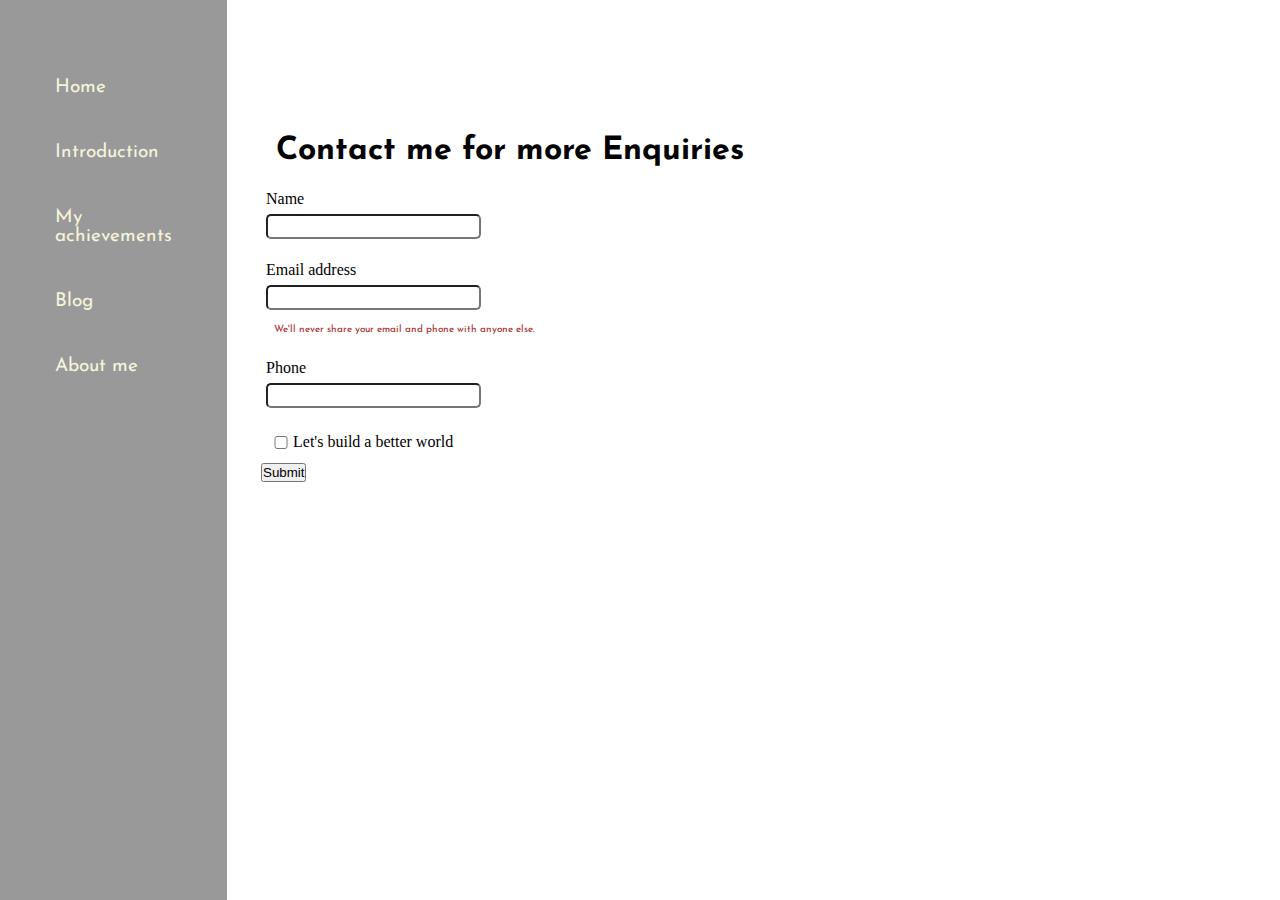
==== contact.html @ 0e507e4b "this is the current stage of my portfolio website" ====
<!DOCTYPE html>
<html lang="en">

<head>
    <meta charset="UTF-8">
    <meta http-equiv="X-UA-Compatible" content="IE=edge">
    <meta name="viewport" content="width=device-width, initial-scale=1.0">
    <title>My website</title>
    <link rel="stylesheet" href="style.css">

</head>

<body>
    <div class="container">
        <div class="sidebar">
            <nav>
                <ul>
                    <li> <a href="/" class="href">Home</a></li>
                    <li> <a href="/intro.html" class="href">Introduction</a></li>
                    <li> <a href="/services.html" class="href">My achievements</a></li>
                    <li> <a href="/Blog.html" class="href">Blog</a></li>
                    <li> <a href="/contact.html" class="href">About me</a></li>
                </ul>
            </nav>
        </div>
        <div class="main">
            <!-- <div class="formbackground"><img src="form_bg.JPG" alt="Heisenberg"></div> -->
            <div class="contactform">
                <h1>Contact me for more Enquiries</h1>
                <form>
                    <div class="mb-3">
                    <label for="clientemail" class="form-label">Name</label>
                    <input type="name" class="form-control" id="clientname" aria-describedby="name">
                    </div>
                    <div class="mb-3">
                    <label for="clientemail" class="form-label">Email address</label>
                    <input type="email" class="form-control" id="clientemail" aria-describedby="emailHelp">
                    <div id="emailHelp" class="form-text">We'll never share your email and phone with anyone else.</div>
                    </div>
                    <div class="mb-3">
                    <label for="clientphone" class="form-label">Phone</label>
                    <input type="phone" class="form-control" id="clientphone">
                    </div>
                    <div class="mb-3" id ="form-check">
                    <input type="checkbox" class="form-check-input" id="exampleCheck1">
                    <label class="form-check-label" for="exampleCheck1">Let's build a better world</label>
                    </div>
                    <button type="submit" class="btn btn-primary">Submit</button>
                </form>
            </div>
        </div>
    </div>

</body>

</html>
---- style.css ----
@import url('https://fonts.googleapis.com/css2?family=Josefin+Sans&display=swap');
@import url('https://fonts.googleapis.com/css2?family=Aboreto&family=Josefin+Sans&display=swap');
@import url('https://fonts.googleapis.com/css2?family=Aboreto&family=Josefin+Sans&display=swap');
@import url('https://fonts.googleapis.com/css2?family=Aboreto&family=Dancing+Script:wght@700&family=Josefin+Sans&display=swap');
* {
    margin: 0;
    padding: 0;
}

.sidebar {
    background-color: rgb(153, 153, 153);
    width: 1 0vw;
    font-family: 'Josefin Sans', sans-serif;
    height: 100vh;
}

.sidebar nav {
    padding: 55px;
}

.sidebar nav li {
    list-style: none;
    font-size: 19px;
    padding: 23px 0;

}

.sidebar nav li a{
    text-decoration: none;
    color: beige;
}

.main {
    /* background-color: yellow; */
    width: 100vw;
}

.container {
    display: flex;

}

.infoContainer {
    /* background-color: orange; */
    height: 45vh;
    width: 80vw;
    margin: 114px auto;
    display: flex;
    justify-content: space-around;

}

.devInfo {
    display: flex;
    justify-content: center;
    flex-direction: column;
    font-family: 'Aboreto', cursive;
    font-family: 'Josefin Sans', sans-serif;
    padding: 5px;
}

.hello {
    font-size: 31px;
    padding: 5px;

}

.name {
    font-size: 35px;
    font-weight: bold;
    font-family: 'Dancing Script', cursive;
    padding: 5px;

}

.about {
    font-size: 18px;
    padding: 5px;
}

.buttons button {
    font-size: 16px;
    border-radius: 40px;
    padding: 7px;
    color: black;
    background-color: blanchedalmond;
    margin: 0 5px;
    cursor: pointer;
    font-family: 'Josefin Sans', sans-serif;
}

.buttons button:hover {
    color: blanchedalmond;
    background-color: black
}


.devpic img {
    width: auto;
    height: 45vh;
}

.contactform{
    padding: 0 34px;
    padding-top: 120px;
}

.contactform h1{
    padding: 15px;
    font-family: 'Josefin Sans', sans-serif;
    
}

.contactform form div{
    padding: 8px 5px;
    display: flex;
        flex-direction: column
}

.contactform form div input{
    width: 16vw;
        border-radius: 5px;
        margin: 6px 0;
        padding: 3px;
}

#emailHelp{
    font-size: 10px;
    color: brown;
    margin: 0 3px;
    font-family: 'Josefin Sans', sans-serif;
}

#form-check{
    flex-direction: row;
    margin: 3px;
}

#form-check input{
    width: 24px;
    margin: 3px 0;

}

/* .formbackground img{
    width: auto;
    height: 45vh;
} */
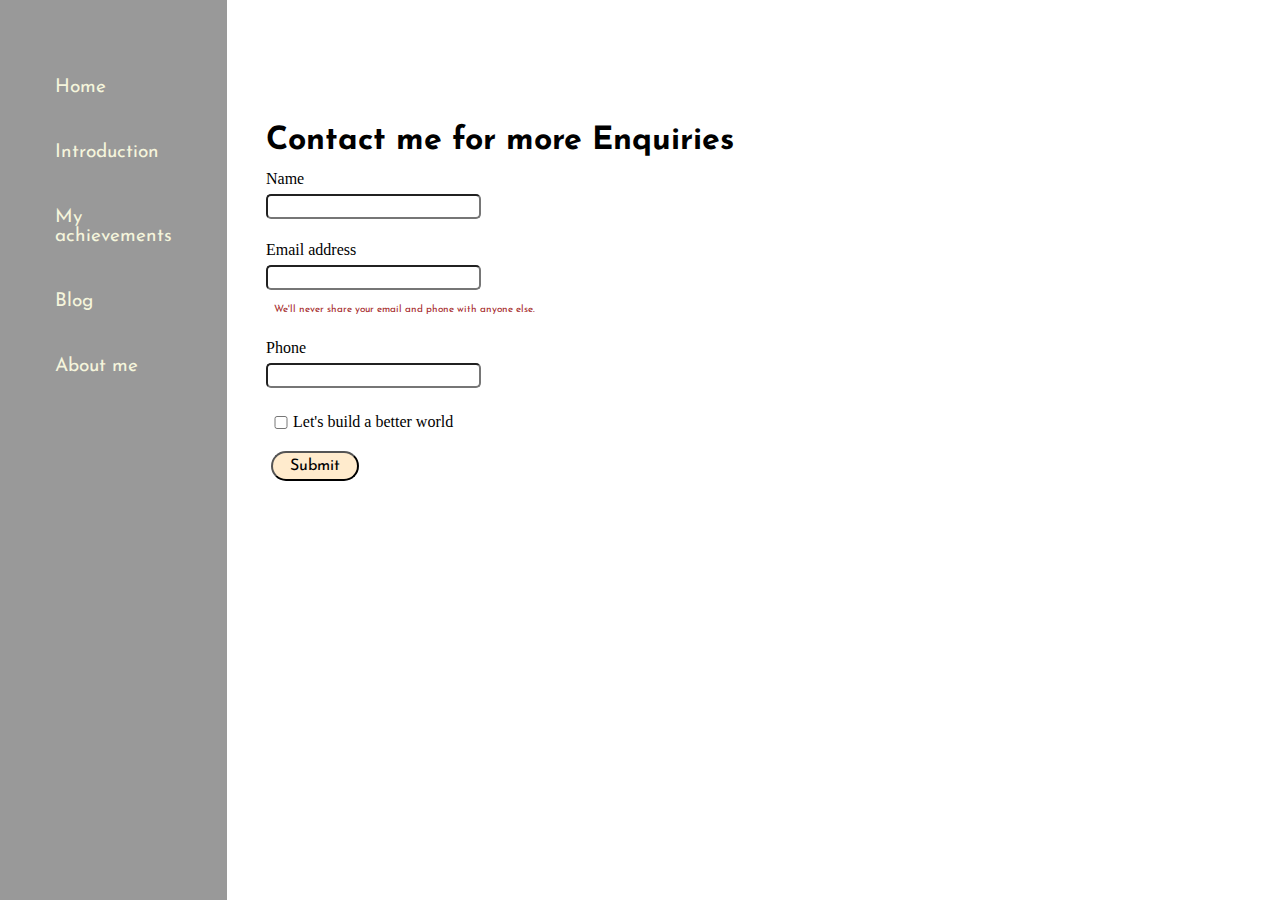
==== commit 7a320765: "changes 24-08-22" ====
--- a/contact.html
+++ b/contact.html
@@ -45,7 +45,9 @@
                     <input type="checkbox" class="form-check-input" id="exampleCheck1">
                     <label class="form-check-label" for="exampleCheck1">Let's build a better world</label>
                     </div>
-                    <button type="submit" class="btn btn-primary">Submit</button>
+                    <div class="btn">
+                        <button type="submit" class="btn btn-primary">Submit</button>
+                    </div>
                 </form>
             </div>
         </div>
--- a/style.css
+++ b/style.css
@@ -106,7 +106,7 @@
 }
 
 .contactform h1{
-    padding: 15px;
+    padding: 5px;
     font-family: 'Josefin Sans', sans-serif;
     
 }
@@ -142,6 +142,23 @@
 
 }
 
+.btn button{
+    width: 88px;
+    font-size: 16px;
+    border-radius: 40px;
+    padding: 5px;
+    color: black;
+    background-color: blanchedalmond;
+    margin: 0 5px;
+    cursor: pointer;
+    font-family: 'Josefin Sans', sans-serif;
+}
+
+.btn button:hover {
+    color: blanchedalmond;
+    background-color: black
+}
+
 /* .formbackground img{
     width: auto;
     height: 45vh;
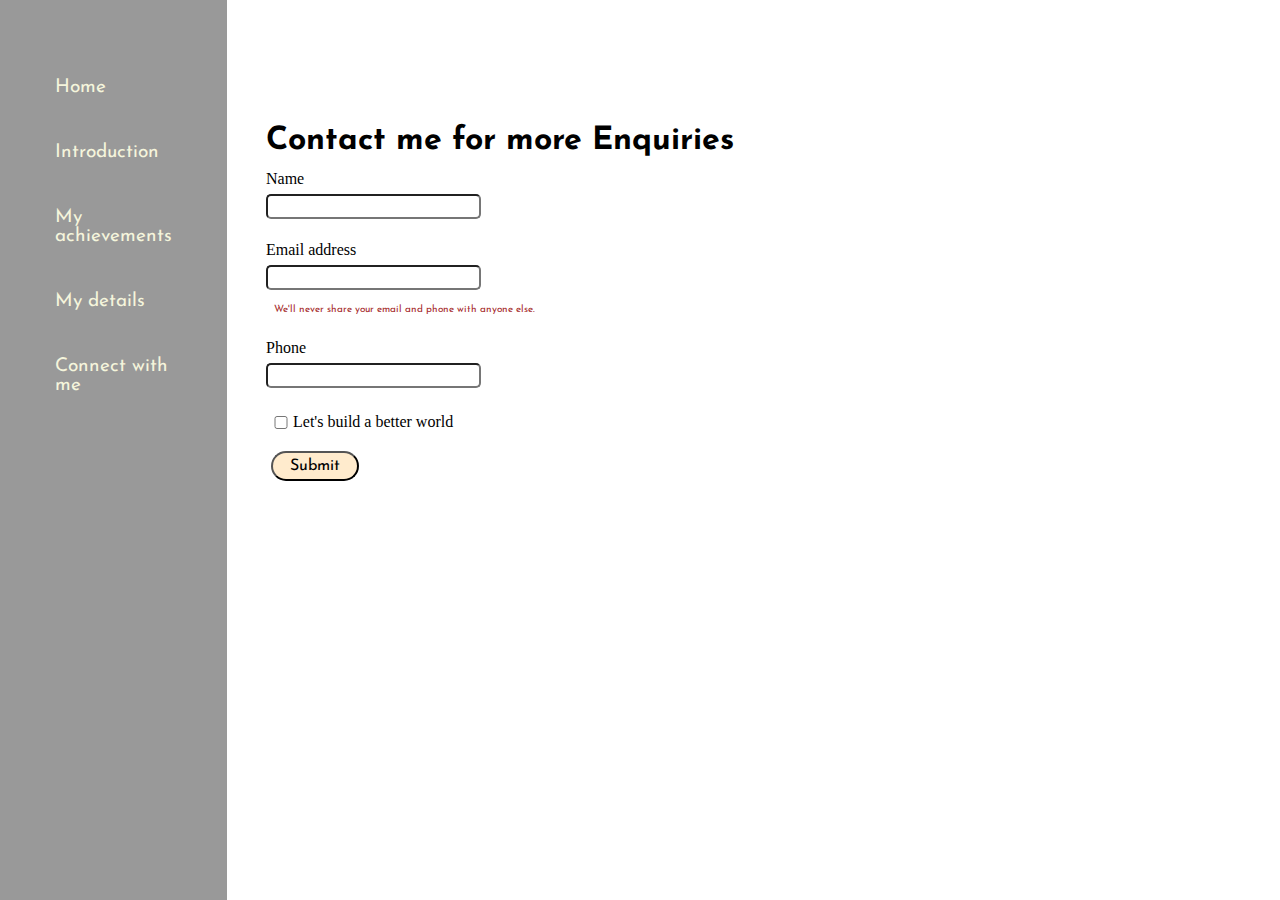
==== commit f5463d87: "latest changes" ====
--- a/contact.html
+++ b/contact.html
@@ -18,8 +18,8 @@
                     <li> <a href="/" class="href">Home</a></li>
                     <li> <a href="/intro.html" class="href">Introduction</a></li>
                     <li> <a href="/services.html" class="href">My achievements</a></li>
-                    <li> <a href="/Blog.html" class="href">Blog</a></li>
-                    <li> <a href="/contact.html" class="href">About me</a></li>
+                    <li> <a href="/my_details.html" class="href">My details</a></li>
+                    <li> <a href="/contact.html" class="href">Connect with me</a></li>
                 </ul>
             </nav>
         </div>
--- a/style.css
+++ b/style.css
@@ -159,6 +159,22 @@
     background-color: black
 }
 
+.certificates{
+    margin-top: 10px;
+    margin-left: 25px;
+    font-family: 'Josefin Sans', sans-serif;
+    list-style: none;
+}
+
+
+.certificationitem{
+    margin-top: 10px;
+}
+
+
+.certificationContainer{
+    margin-top: 10px;
+}
 /* .formbackground img{
     width: auto;
     height: 45vh;
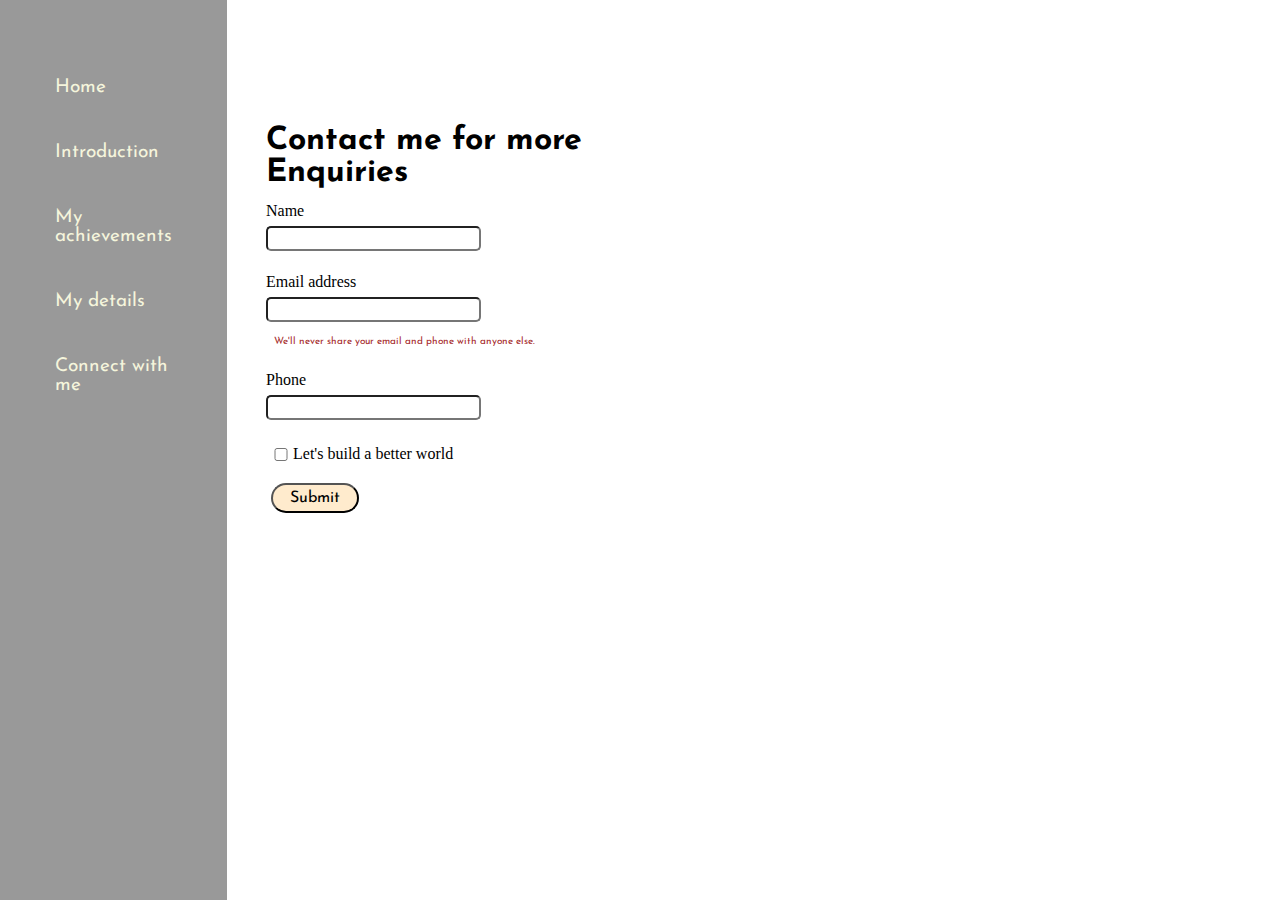
==== commit fcb9bee4: "All changes as of 26-08-22, added background images to all html files" ====
--- a/contact.html
+++ b/contact.html
@@ -51,6 +51,12 @@
                 </form>
             </div>
         </div>
+        <div class="bgpic">
+            <style >
+                body{
+                  background-image: url('images/bacckground.jpg')
+                }
+                </style>
     </div>
 
 </body>
--- a/style.css
+++ b/style.css
@@ -167,12 +167,73 @@
 }
 
 
-.certificationitem{
-    margin-top: 10px;
-}
-
+.certificationitem h2{
+    margin-top: 30px;
+    font-size: 12px;
+    text-align: center;
+    font-family: 'Josefin Sans', sans-serif;
+    text-decoration-line: underline;
+}
+
+.Header h1{
+    padding-top: 75px;
+    font-size: 32px;
+    text-align: center;
+    font-family: 'Aboreto', cursive;
+}
 
 .certificationContainer{
+    margin-top: 10px;
+}
+
+.bgpic{
+    padding: 20em;
+    background-repeat: no-repeat;
+
+    /* background-image: url("background.jpg"); */
+    
+    /* background-color: #cccccc; */
+}
+
+.interest {
+    text-decoration-line: none;
+}
+
+.allcf{
+    padding-top: 45px;
+    font-size: larger;
+    margin-left: 10px;
+    margin-bottom: 10px;
+}
+
+
+.certificatebtn button{
+    font-size: medium;
+}
+
+.certificates button:hover {
+    color: blanchedalmond;
+    background-color: black
+}
+
+.btn-block{
+    width: 1190px;
+    border-radius: 50pc;
+    padding: 20px;
+    margin-top: 10px;
+}
+
+.hobbies{
+    padding-top: 45px;
+    font-size: larger;
+    margin-left: 10px;
+}
+
+.hobbies button{
+    font-size: medium;
+}
+
+.hobbies btn-block{
     margin-top: 10px;
 }
 /* .formbackground img{
